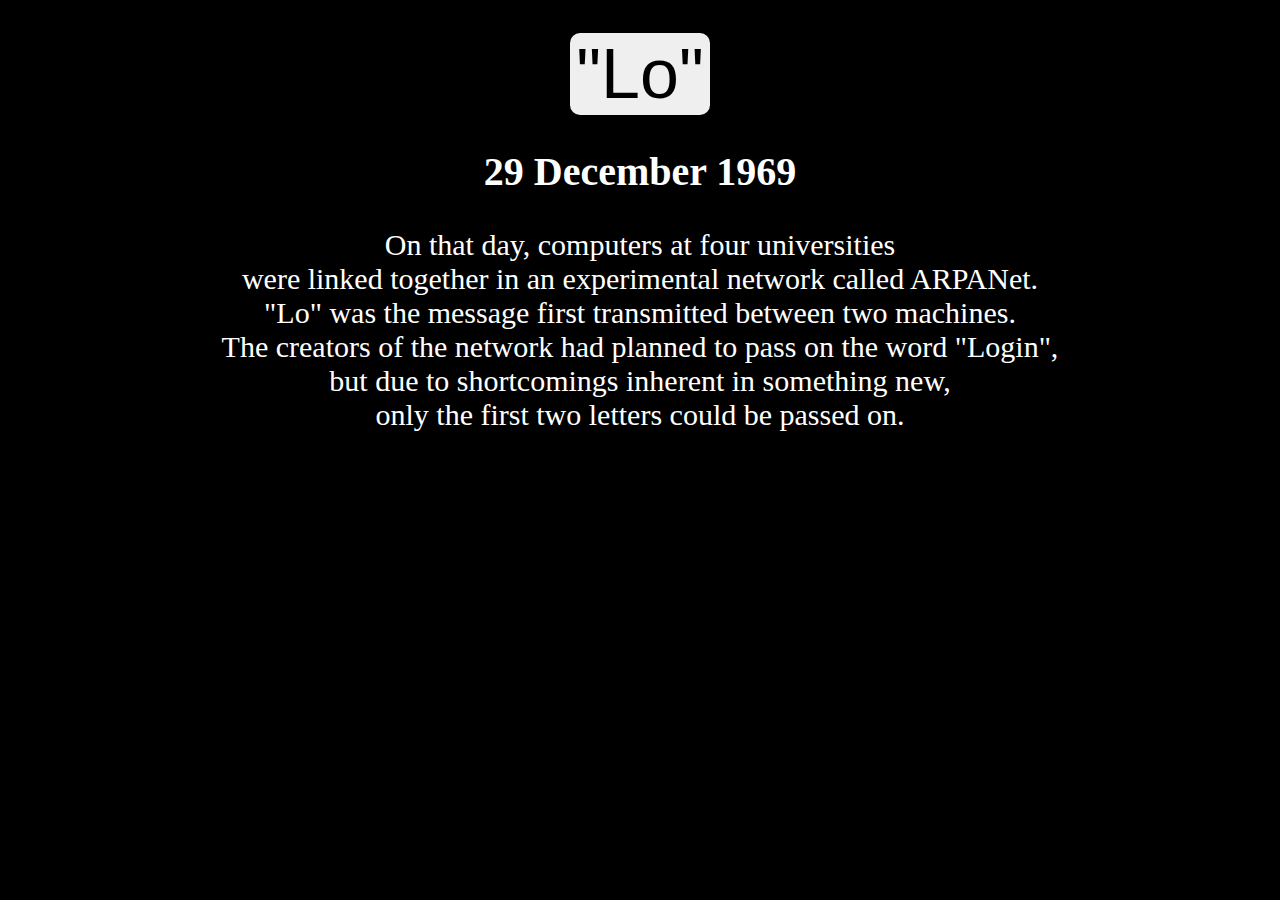
==== index.html @ afa6c5ea "01" ====
<!DOCTYPE html>
<html lang="en">
<head>
    <meta charset="UTF-8">
    <title>Evolution of Web</title>
    <link rel="stylesheet" href="MAIN/MAIN_style_sheet.css">
</head>
<body class="background dark">

<section class="history">
    <div>
        <button class="historyBtnUp" type="button" onclick="Begin()">"Lo"</button>
        <h2 class="historyH2">29 December 1969</h2>
        <p class="historyP">
            On that day, computers at four universities<br>
            were linked together in an experimental network called ARPANet.<br>
            "Lo" was the message first transmitted between two machines.<br>
            The creators of the network had planned to pass on the word "Login",<br>
            but due to shortcomings inherent in something new,<br>
            only the first two letters could be passed on.
        </p>
    </div>
</section>

<section class="Header hidden">
    <nav class="Nav">
        <a href="WWW/WWW.html" target="_blank">WWW</a>
        <a href="JS/JS&PHP_main.html" target="_blank">JavaScript & PHP</a>
        <a href="CSS/CSS.html" target="_blank">CSS</a>
        <a href="HTML4/HTML4.html" target="_blank">HTML 4.0 & CSS 2</a>
    </nav>

    <div class="main">
        <p>
            Before the 1990s, the Internet was like a messenger:<br>
            user sent a message to a specific IP address and the recipient could read it.<br>
            The blatantly weak functionality of the Internet blocked its spread to the masses,<br>
            the functionality of the Internet could easily be replaced by cheaper counterparts (e.g. telephone calls).
        </p>
        <p>
            I want to tell you about main technologies and their creators<br>
        </p>
    </div>
</section>

<script src="MAIN/MAIN_app.js"></script>
</body>
</html>
---- MAIN/MAIN_style_sheet.css ----
.dark {
    background: black;
    background-size: 100%;
}

.beautiful {
    background: white;
    background-size: 100%;
}

.history{
    text-align: center;
    color: white;
}

.historyH2{
    font-size: 40px;
}

.historyP{
    font-size: 30px;
}

.historyBtnUp{
    margin-top: 25px;
    border: none;
    border-radius: 10px;
    outline: none;
    font-size: 70px;
    cursor: pointer;
}

.historyBtnUp:hover{
    opacity: .9;
    background: #cb2d3e;
    background: -webkit-linear-gradient(to right, #ef473a, #cb2d3e);
    background: linear-gradient(to right, #ef473a, #cb2d3e);
}

.Nav {
    height: 100%;
    width: 200px;
    position: fixed;
    z-index: 1;
    top: 0;
    left: 0;
    background-color: #111;
    overflow-x: hidden;
    padding-top: 20px;
}

.Nav a {
    padding: 6px 8px 6px 16px;
    font-family: 'Inter', sans-serif;
    font-weight: bold;
    text-decoration: none;
    font-size: 25px;
    color: #818181;
    display: block;
    cursor: pointer;
}

.Nav a:hover {
    color: #f1f1f1;
}

.main {
    margin-left: 200px;
    padding: 0px 10px;
}

.main p{
    font-size: large;
    font-family: 'Inter', sans-serif;
}

.hidden {
    display: none;
}
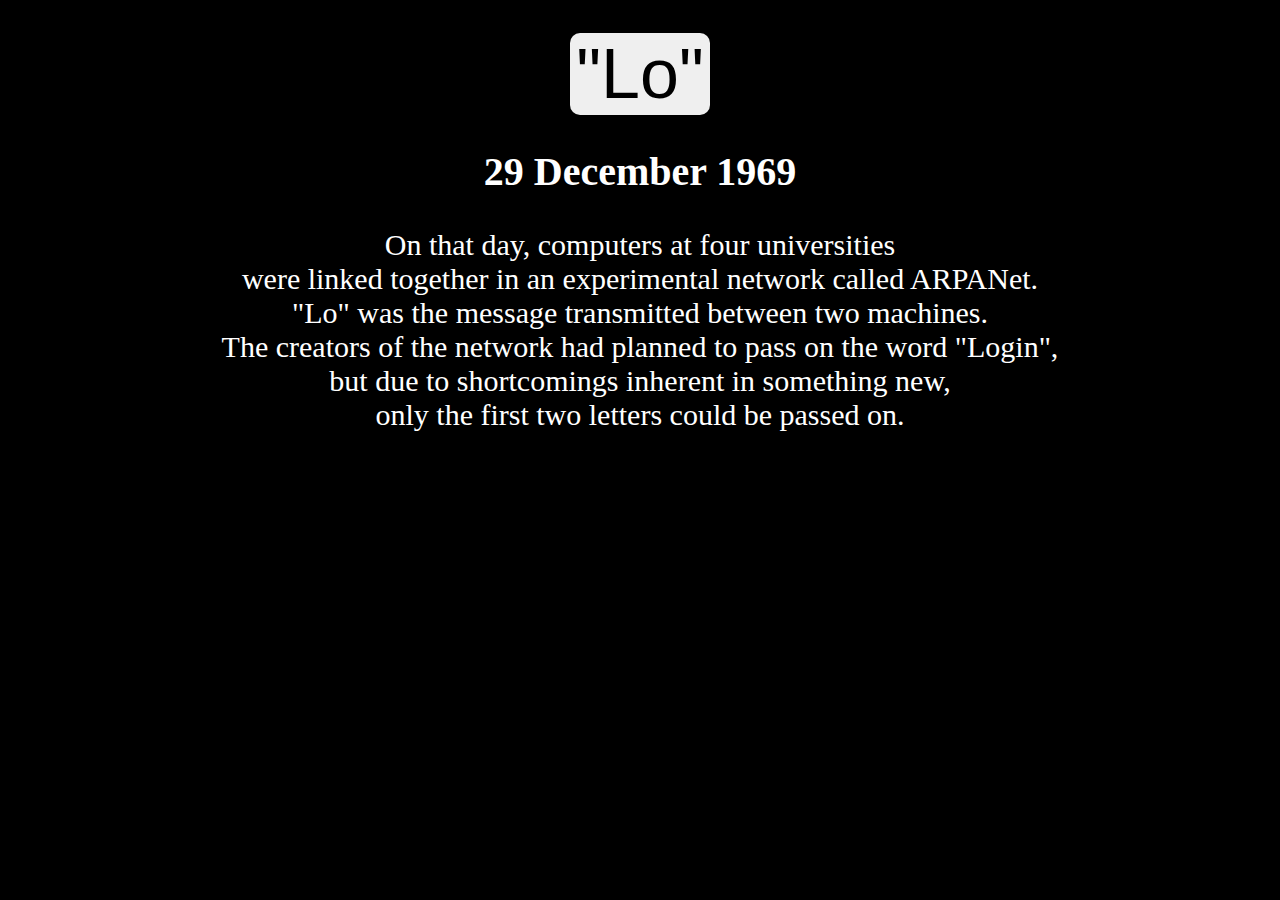
==== commit cb00ac72: "01" ====
--- a/index.html
+++ b/index.html
@@ -14,7 +14,7 @@
         <p class="historyP">
             On that day, computers at four universities<br>
             were linked together in an experimental network called ARPANet.<br>
-            "Lo" was the message first transmitted between two machines.<br>
+            "Lo" was the message transmitted between two machines.<br>
             The creators of the network had planned to pass on the word "Login",<br>
             but due to shortcomings inherent in something new,<br>
             only the first two letters could be passed on.
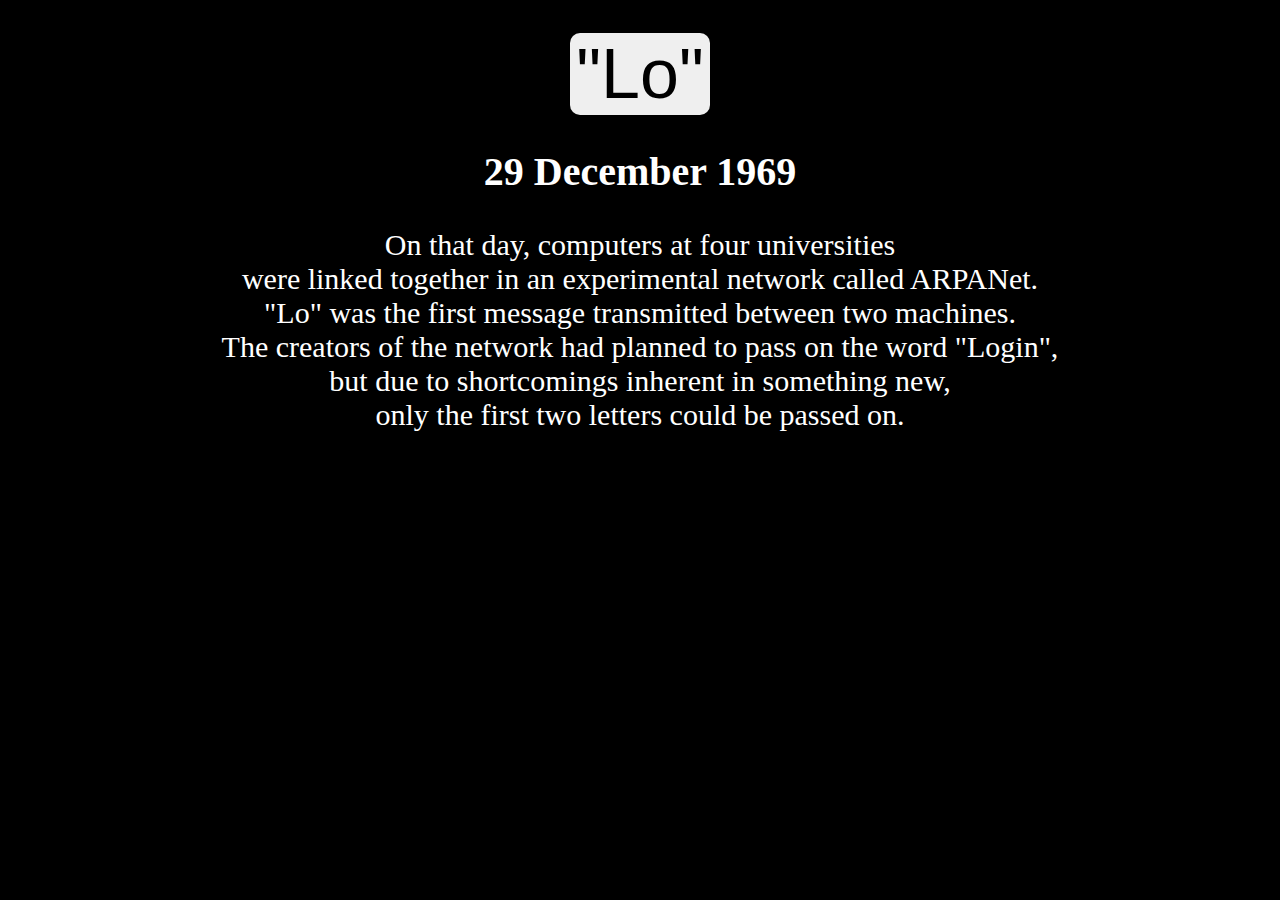
==== commit 0ffefa7c: "01" ====
--- a/index.html
+++ b/index.html
@@ -14,7 +14,7 @@
         <p class="historyP">
             On that day, computers at four universities<br>
             were linked together in an experimental network called ARPANet.<br>
-            "Lo" was the message transmitted between two machines.<br>
+            "Lo" was the first message transmitted between two machines.<br>
             The creators of the network had planned to pass on the word "Login",<br>
             but due to shortcomings inherent in something new,<br>
             only the first two letters could be passed on.
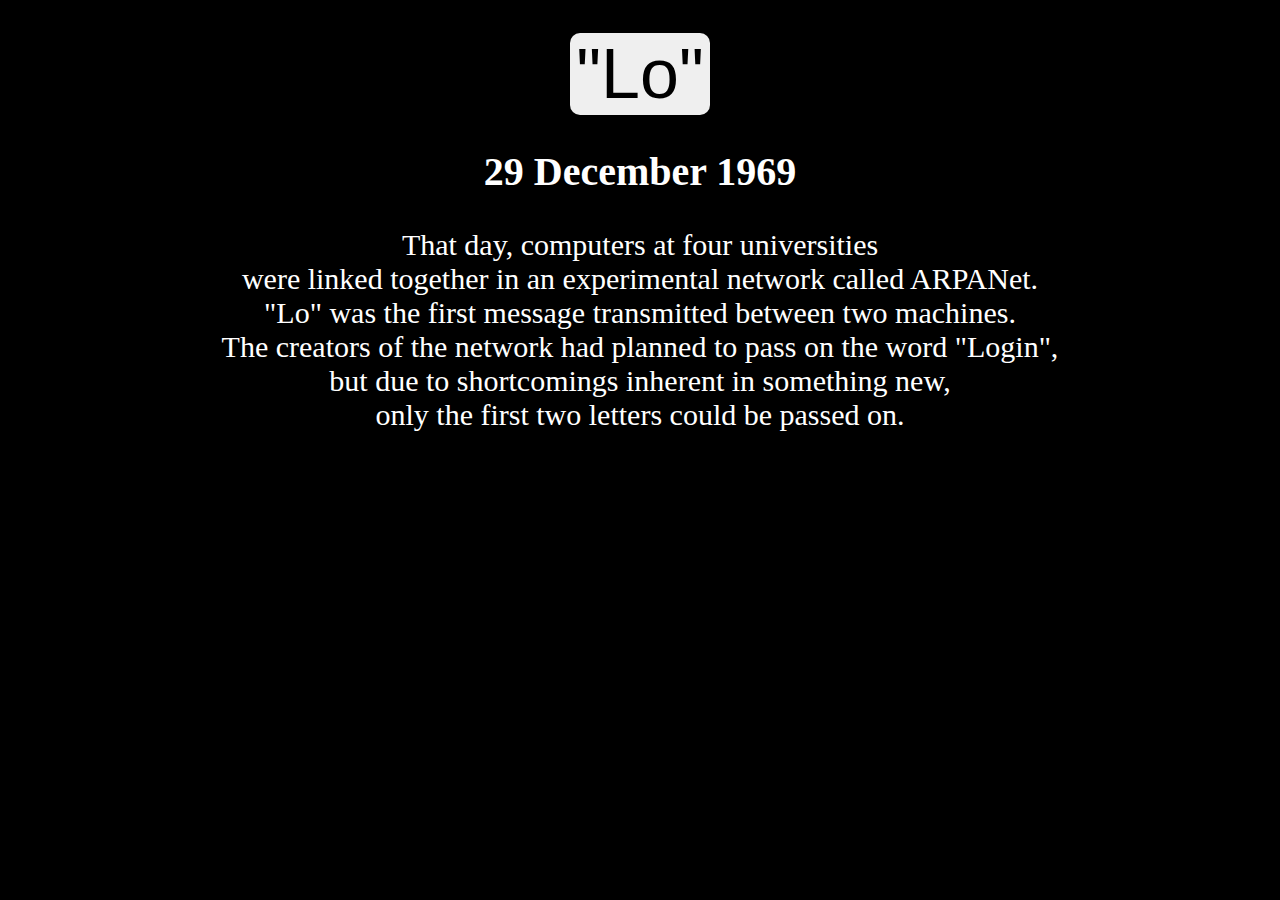
==== commit 03bc927a: "01" ====
--- a/index.html
+++ b/index.html
@@ -12,7 +12,7 @@
         <button class="historyBtnUp" type="button" onclick="Begin()">"Lo"</button>
         <h2 class="historyH2">29 December 1969</h2>
         <p class="historyP">
-            On that day, computers at four universities<br>
+            That day, computers at four universities<br>
             were linked together in an experimental network called ARPANet.<br>
             "Lo" was the first message transmitted between two machines.<br>
             The creators of the network had planned to pass on the word "Login",<br>
